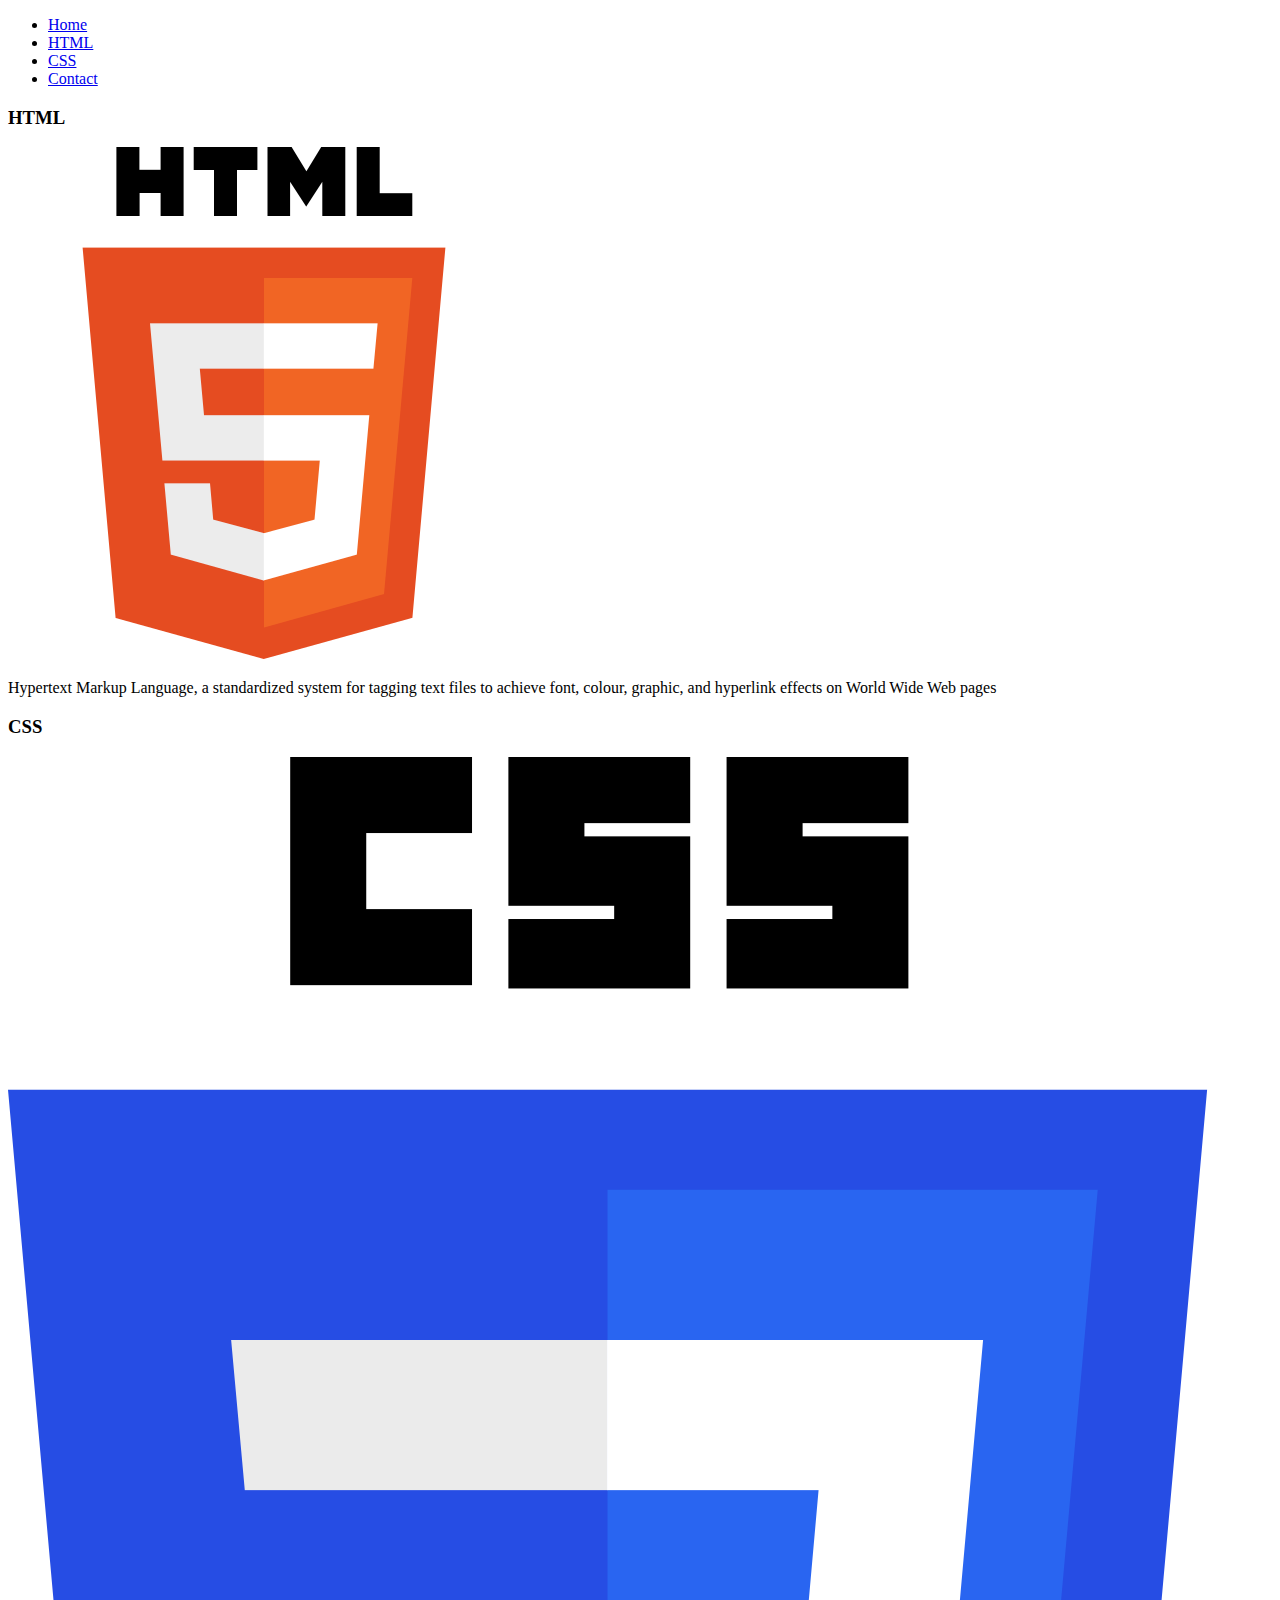
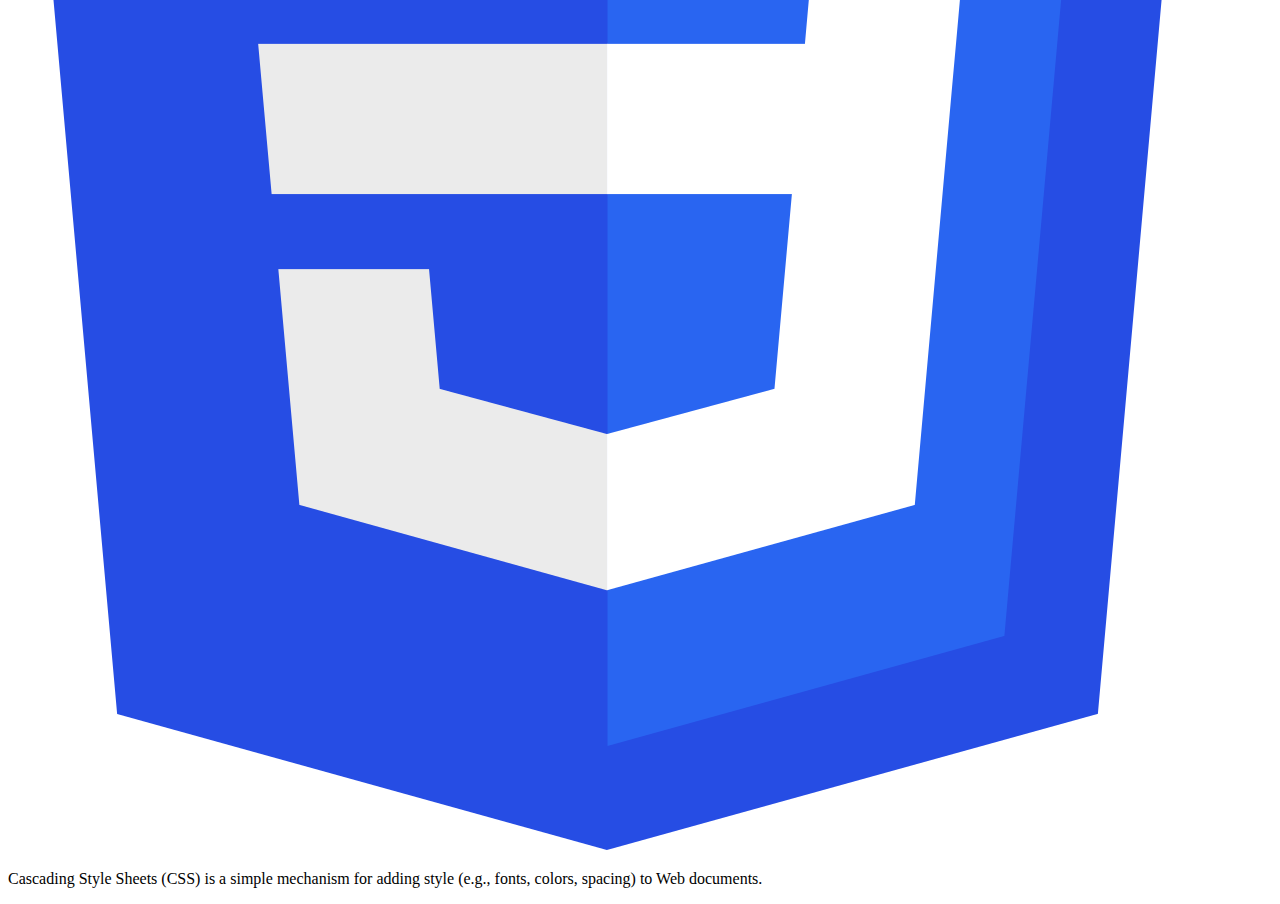
==== index.html @ 2f3009d3 "update 2" ====
<!DOCTYPE html>
<html lang="en">
<head>
    <meta charset="UTF-8">
    <meta name="viewport" content="width=device-width, initial-scale=1.0">
    <title>Title of Site</title>
    <link rel="stylesheet" href="./styles.css">
    <link rel="preconnect" href="https://fonts.googleapis.com">
    <link rel="preconnect" href="https://fonts.gstatic.com" crossorigin>
    <link href="https://fonts.googleapis.com/css2?family=Inter" rel="stylesheet">
</head>
<body>
    <div>
        <div>
            <nav>
                <ul>
                    <li><a href="index.html">Home</a></li>
                    <li><a href="page2.html">HTML</a></li>
                    <li><a href="page3.html">CSS</a></li>
                    <li><a href="page4.html">Contact</a></li>
                </ul>
            </nav>
            <h3>HTML</h3>
            <a href="./page2.html"><img src="./html.png" alt="html"></a>
            <p>Hypertext Markup Language, a standardized system for
            tagging text files to achieve font, colour, graphic, and
            hyperlink effects on World Wide Web pages</p>
            <h3>CSS</h3>
            <a href="./page3.html"><img src="./css.png" alt="css"></a>
            <p>Cascading Style Sheets (CSS) is a simple mechanism for
                adding style (e.g., fonts, colors, spacing) to Web
                documents.</p>
        </div>
    </div>
</body>
</html>
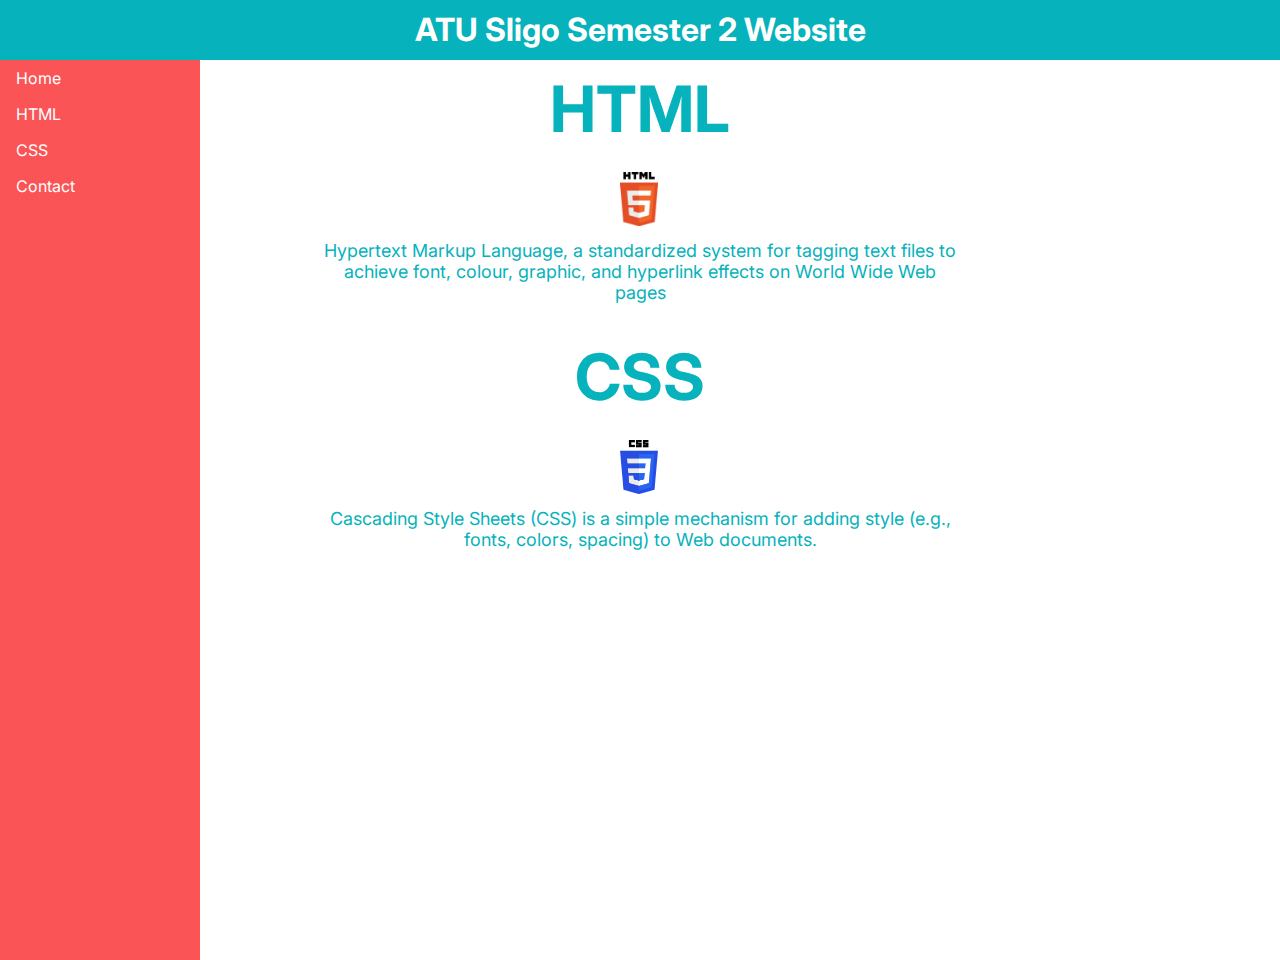
==== commit f8a757f8: "update 4, navbar topbar" ====
--- a/index.html
+++ b/index.html
@@ -12,6 +12,9 @@
 <body>
     <div>
         <div>
+            <div id="topbar"><h1>ATU Sligo Semester 2 Website</h1></div>
+        </div>
+        <div>
             <nav>
                 <ul>
                     <li><a href="index.html">Home</a></li>
@@ -21,12 +24,16 @@
                 </ul>
             </nav>
             <h3>HTML</h3>
-            <a href="./page2.html"><img src="./html.png" alt="html"></a>
+            <div id="htmlid">
+                <a href="./page2.html"><img src="./html.png" alt="html"></a>
+            </div>
             <p>Hypertext Markup Language, a standardized system for
             tagging text files to achieve font, colour, graphic, and
             hyperlink effects on World Wide Web pages</p>
             <h3>CSS</h3>
-            <a href="./page3.html"><img src="./css.png" alt="css"></a>
+            <div id="cssid">
+                <a href="./page3.html"><img src="./css.png" alt="css"></a>
+            </div>
             <p>Cascading Style Sheets (CSS) is a simple mechanism for
                 adding style (e.g., fonts, colors, spacing) to Web
                 documents.</p>
--- a/styles.css
+++ b/styles.css
@@ -0,0 +1,112 @@
+#navbar {
+    font-size: 100px;
+    font-family: 'Inter', sans-serif;
+    margin-top: 0px;
+    margin-bottom: 20px;
+}
+
+body {
+    margin: 0;
+}
+
+h3 {
+    color: #06B2BB;
+    font-size: 64px;
+    margin: auto;
+    width: 50%;
+
+    padding: 10px;
+    text-align: center;
+    margin-bottom: 15px;
+    font-family: 'Inter', sans-serif;
+}
+
+p {
+    color: #06B2BB;
+    font-size: 18px;
+    margin: auto;
+    width: 50%;
+    padding: 10px;
+    text-align: center;
+    margin-bottom: 15px;
+    font-family: 'Inter', sans-serif;
+}
+
+h1 {
+    text-align: center;
+}
+
+#cssid, #htmlid {
+    width: 0;
+    margin: auto;
+    position:relative;
+    left: -20px;
+}
+
+#cssid img{
+    height: 54px;
+}
+
+#cssid img:hover {
+    height: 64px;
+    transition: all 0.25s;
+}
+
+#htmlid img {
+    height: 54px;
+}
+
+#htmlid img:hover {
+    height: 64px;
+    transition: all 0.25s;
+}
+
+img {
+    transition: all 0.125s;
+    cursor: pointer;
+    position: relative;
+}
+
+ul {
+    list-style-type: none;
+    margin: 0;
+    padding: 0;
+    width: 200px;
+    height: 100vh;
+    background-color: #FA5456;
+    float: left;
+  }
+  
+li a {
+    display: block;
+    color: #ffffff;
+    padding: 8px 16px;
+    text-decoration: none;
+    font-family: 'Inter';
+}
+  
+  /* Change the link color on hover */
+li a:hover {
+    background-color: #ffffff;
+    color:  #FA5456;
+}
+
+#topbar {
+    background-color: #06B2BB;
+    height: 60px;
+}
+
+#topbar h1 {
+    text-align: center;
+    font-family: 'Inter', sans-serif;
+    margin: 0;
+    color: white;
+    position: relative;
+    top: 10px;
+}
+/*  COLOR THEME
+    #06B2BB
+    #FDD219
+    #F7882B
+    #FA5456
+*/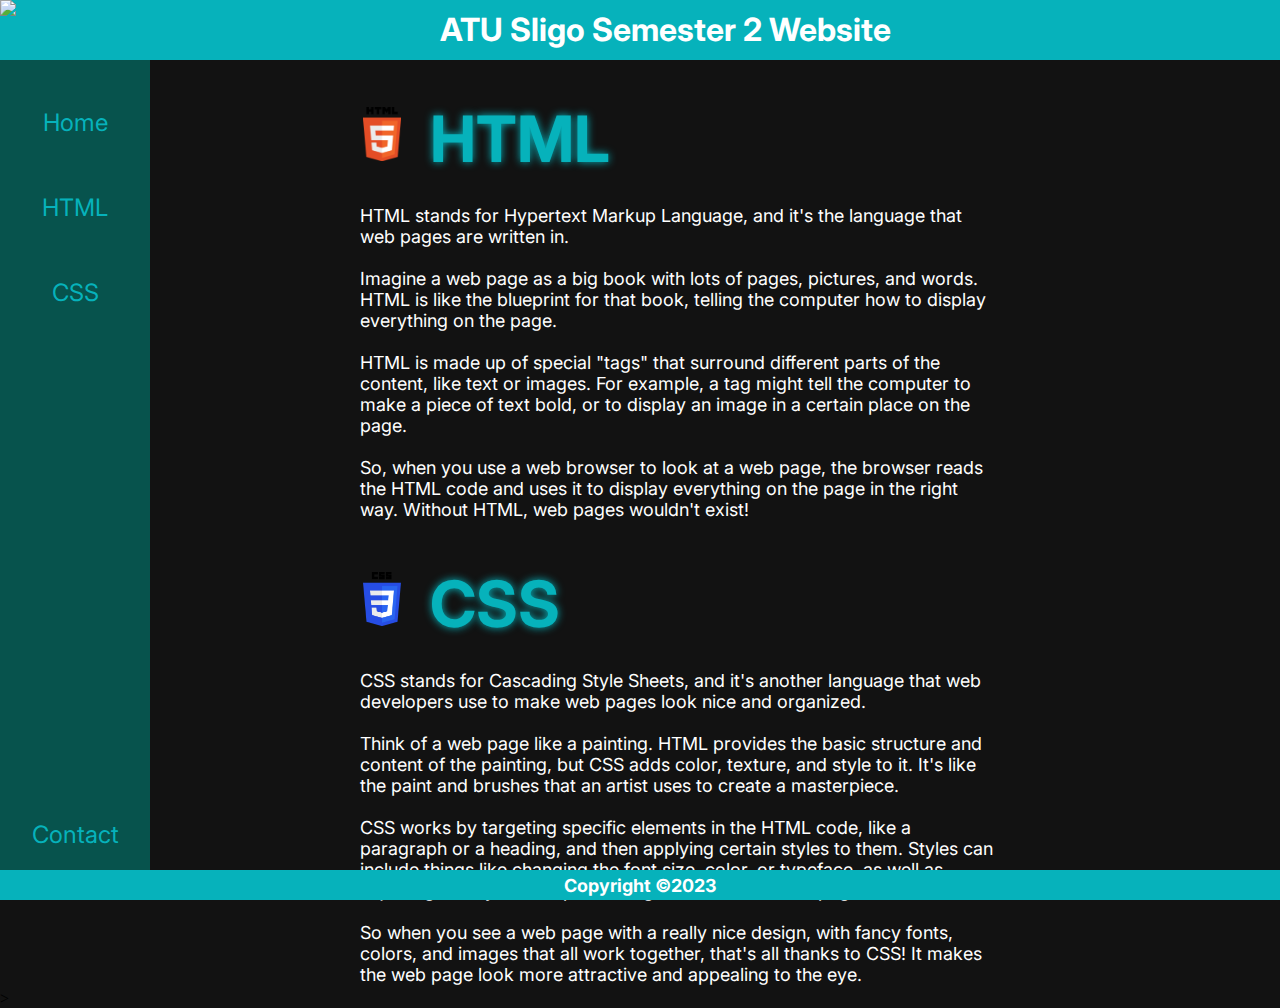
==== commit 34d7602a: "homepage finalized" ====
--- a/index.html
+++ b/index.html
@@ -3,7 +3,8 @@
 <head>
     <meta charset="UTF-8">
     <meta name="viewport" content="width=device-width, initial-scale=1.0">
-    <title>Title of Site</title>
+    <title>HTML and CSS Explained</title>
+    <link rel="shortcut icon" type="image/x-icon" href="./favicon.ico" />
     <link rel="stylesheet" href="./styles.css">
     <link rel="preconnect" href="https://fonts.googleapis.com">
     <link rel="preconnect" href="https://fonts.gstatic.com" crossorigin>
@@ -11,33 +12,45 @@
 </head>
 <body>
     <div>
-        <div>
-            <div id="topbar"><h1>ATU Sligo Semester 2 Website</h1></div>
-        </div>
+        <header>
+            <div id="topbar"><img src="./logo2.png" id="logo"><h1>ATU Sligo Semester 2 Website</h1></div>
+        </header>
         <div>
             <nav>
                 <ul>
                     <li><a href="index.html">Home</a></li>
                     <li><a href="page2.html">HTML</a></li>
                     <li><a href="page3.html">CSS</a></li>
-                    <li><a href="page4.html">Contact</a></li>
+                    <li id="contact"><a href="page4.html">Contact</a></li>
                 </ul>
             </nav>
-            <h3>HTML</h3>
+            <a href="page2.html"><h3>HTML</h3></a>
             <div id="htmlid">
                 <a href="./page2.html"><img src="./html.png" alt="html"></a>
             </div>
-            <p>Hypertext Markup Language, a standardized system for
-            tagging text files to achieve font, colour, graphic, and
-            hyperlink effects on World Wide Web pages</p>
-            <h3>CSS</h3>
+            <p>HTML stands for Hypertext Markup Language, and it's the language that web pages are written in.
+                <br><br>
+                Imagine a web page as a big book with lots of pages, pictures, and words. HTML is like the blueprint for that book, telling the computer how to display everything on the page.
+                <br><br>
+                HTML is made up of special "tags" that surround different parts of the content, like text or images. For example, a tag might tell the computer to make a piece of text bold, or to display an image in a certain place on the page.
+                <br><br>
+                So, when you use a web browser to look at a web page, the browser reads the HTML code and uses it to display everything on the page in the right way. Without HTML, web pages wouldn't exist!
+                </p>
+            <a href="page3.html"><h3>CSS</h3></a>
             <div id="cssid">
                 <a href="./page3.html"><img src="./css.png" alt="css"></a>
             </div>
-            <p>Cascading Style Sheets (CSS) is a simple mechanism for
-                adding style (e.g., fonts, colors, spacing) to Web
-                documents.</p>
+            <p>CSS stands for Cascading Style Sheets, and it's another language that web developers use to make web pages look nice and organized.
+                <br><br>
+                Think of a web page like a painting. HTML provides the basic structure and content of the painting, but CSS adds color, texture, and style to it. It's like the paint and brushes that an artist uses to create a masterpiece.
+                <br><br>
+                CSS works by targeting specific elements in the HTML code, like a paragraph or a heading, and then applying certain styles to them. Styles can include things like changing the font size, color, or typeface, as well as adjusting the layout and positioning of elements on the page.
+                <br><br>
+                So when you see a web page with a really nice design, with fancy fonts, colors, and images that all work together, that's all thanks to CSS! It makes the web page look more attractive and appealing to the eye.</p>
         </div>
     </div>
 </body>
+<footer>
+    <div id="footer"><h5>Copyright ©2023</h5></div>>
+</footer>
 </html>--- a/styles.css
+++ b/styles.css
@@ -5,51 +5,108 @@
     margin-bottom: 20px;
 }
 
+#logo {
+    height: 60px;
+    float: left;
+    position: absolute;
+    padding-right: 50px;
+    overflow: hidden;
+}
+
+#contact {
+    position: absolute;
+    bottom: 40px;
+    width: 150px;
+    text-align: center;
+}
+
+a:visited { text-decoration: none; }
+
+a:link { text-decoration: none; }
+
 body {
     margin: 0;
+    background-color: #121212;
+    display: flex;
+    min-height: 100vh;
+    flex-direction: column;
+    overflow-x: hidden;
 }
 
 h3 {
     color: #06B2BB;
+    text-shadow: 0px 0px 8px #06B2BB;  
+    font-family: 'Inter', sans-serif;
     font-size: 64px;
+    text-align: left;
     margin: auto;
+    margin-left: 420px;
+    margin-bottom: 15px;
+    padding: 10px;
     width: 50%;
+    padding-top: 40px;
+    position: relative;
+    transition: all 0.25s;
+}
 
-    padding: 10px;
-    text-align: center;
-    margin-bottom: 15px;
-    font-family: 'Inter', sans-serif;
+h3:hover {
+    text-shadow: 0px 0px 16px #06B2BB; 
+    transition: all 0.25s;
+    cursor: pointer;
 }
 
 p {
-    color: #06B2BB;
+    color: #ffffff;
     font-size: 18px;
-    margin: auto;
+    margin-left: 350px;
     width: 50%;
-    padding: 10px;
-    text-align: center;
-    margin-bottom: 15px;
+    padding-left: 10px;
+    text-align: left;
+    margin-bottom: 5px;
     font-family: 'Inter', sans-serif;
+    padding-right: 10px;
+    min-width: 100px;
 }
 
 h1 {
     text-align: center;
+    padding-left: 50px;
+}
+
+h5 {
+    color: white;
+    text-align: center;
+    margin-top: auto;
+    padding-top: 5px;
+    margin-bottom: 0;
+    font-size: 18px;
+    font-family: 'Inter', sans-serif;
+}
+
+#footer {
+    background-color:#06B2BB;
+    position: absolute; 
+    left: 0 ; right: 0; bottom: 0; 
+    height: 30px;
+    transition: 0.65s all;
+}
+
+#footer:hover { 
+    background-color: #065b5f;
+    transition: 0.65s all;
 }
 
 #cssid, #htmlid {
-    width: 0;
-    margin: auto;
-    position:relative;
-    left: -20px;
+    padding-left: 155px;
 }
 
-#cssid img{
+#cssid img {
     height: 54px;
 }
 
 #cssid img:hover {
+    transition: 0.125s all;
     height: 64px;
-    transition: all 0.25s;
 }
 
 #htmlid img {
@@ -57,43 +114,56 @@
 }
 
 #htmlid img:hover {
+    transition: 0.125s all;
     height: 64px;
-    transition: all 0.25s;
 }
 
 img {
-    transition: all 0.125s;
-    cursor: pointer;
+    float: left;
     position: relative;
+    margin-top: -95px;
+    left: 208px;
 }
 
 ul {
-    list-style-type: none;
     margin: 0;
     padding: 0;
-    width: 200px;
-    height: 100vh;
-    background-color: #FA5456;
+    width: 150px;
+    height: 93vh;
+    position: absolute;
+    background-color: #07534d;
     float: left;
   }
   
 li a {
     display: block;
-    color: #ffffff;
-    padding: 8px 16px;
+    color: #06B2BB;
+    padding: 8px 8px;
     text-decoration: none;
     font-family: 'Inter';
+    margin-top: 40px;
+    font-size: 1.5em;
+    text-align: center;
 }
   
   /* Change the link color on hover */
 li a:hover {
     background-color: #ffffff;
-    color:  #FA5456;
+    color:#07534d;
+    box-shadow: inset 150px 0 0 0 #06B2BB;
+    transition: color .4s ease-in-out, box-shadow .4s ease-in-out;
+    color: white;
 }
 
 #topbar {
     background-color: #06B2BB;
     height: 60px;
+}
+
+#topbar img {
+    height: 60px;
+    margin-top: 0px;
+    left: 0px;
 }
 
 #topbar h1 {
@@ -103,10 +173,5 @@
     color: white;
     position: relative;
     top: 10px;
-}
-/*  COLOR THEME
-    #06B2BB
-    #FDD219
-    #F7882B
-    #FA5456
-*/+    min-width: 500px;
+}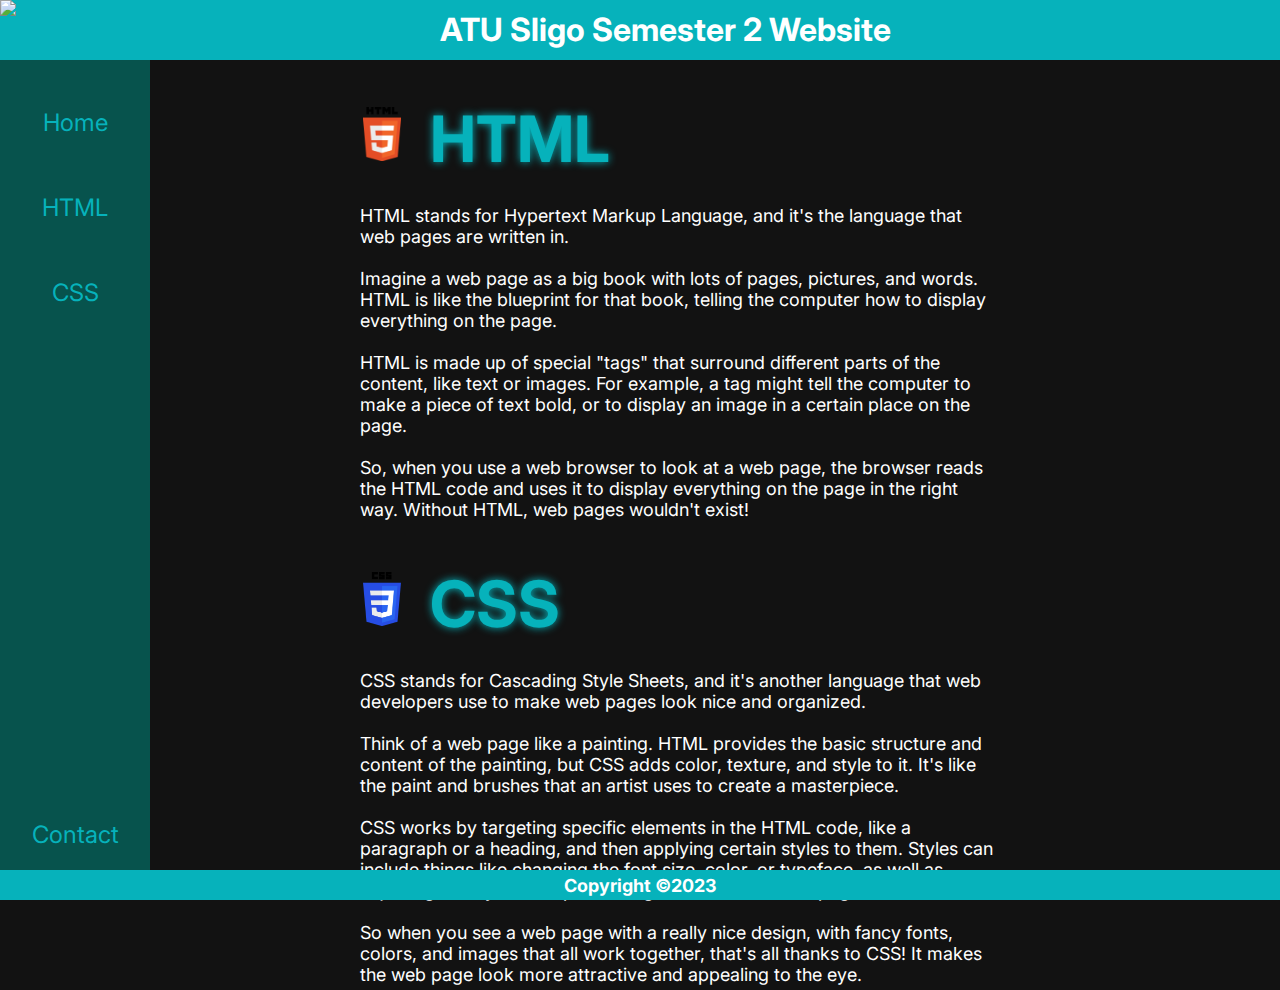
==== commit f38b94dc: "added html, css and contact pages" ====
--- a/index.html
+++ b/index.html
@@ -51,6 +51,6 @@
     </div>
 </body>
 <footer>
-    <div id="footer"><h5>Copyright ©2023</h5></div>>
+    <div id="footer"><h5>Copyright ©2023</h5></div>
 </footer>
 </html>--- a/styles.css
+++ b/styles.css
@@ -66,6 +66,7 @@
     font-family: 'Inter', sans-serif;
     padding-right: 10px;
     min-width: 100px;
+    cursor: default;
 }
 
 h1 {
